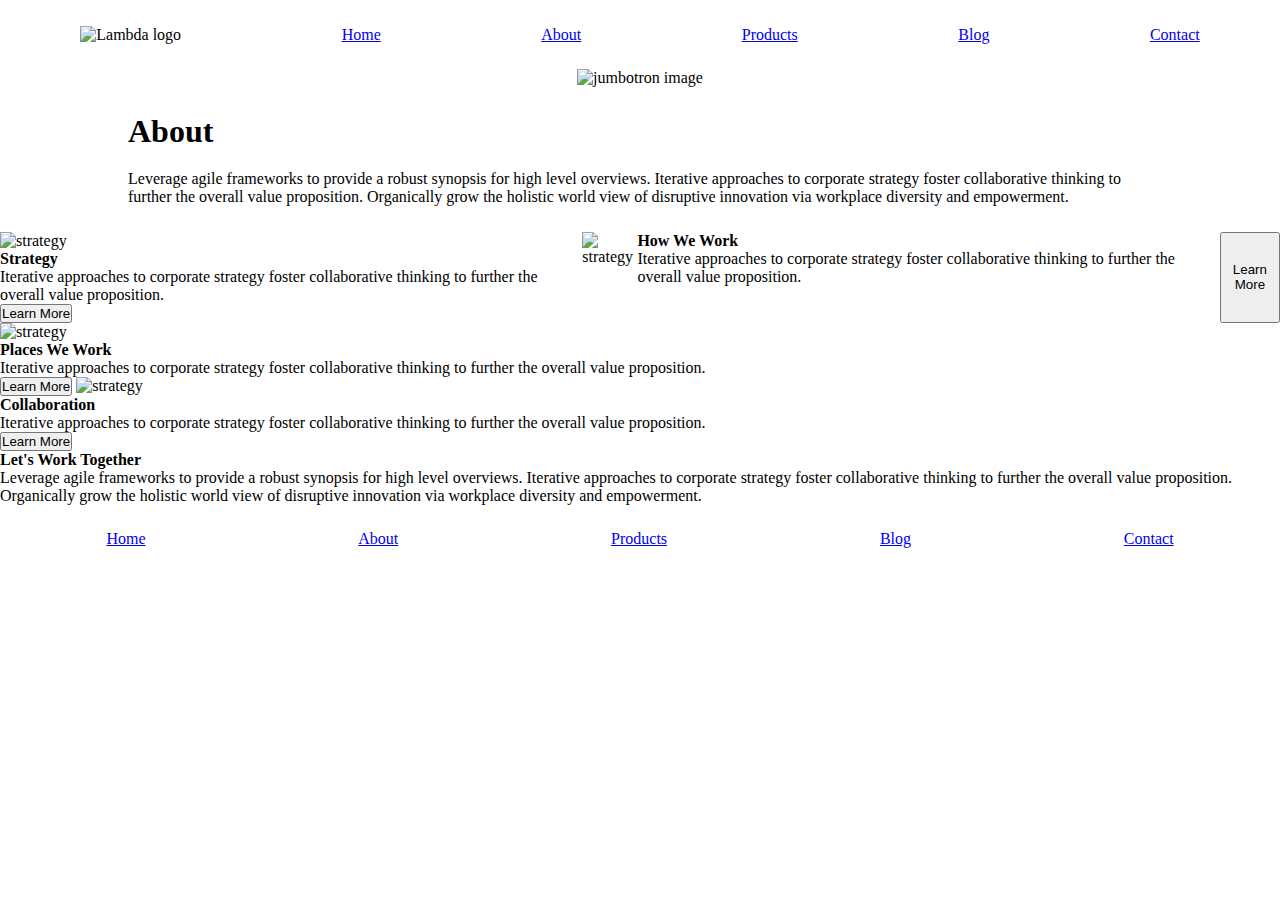
==== about.html @ d3ad11f3 "first attempt of Sprint Challenge" ====
<!DOCTYPE html>

<html lang="en">
  <head>
    <meta charset="utf-8" />

    <title>Sprint Challenge - About</title>

    <link
      href="https://fonts.googleapis.com/css?family=Roboto|Rubik"
      rel="stylesheet"
    />
    <link rel="stylesheet" href="css/about.css" />
  </head>

  <body>
    <div class="container about-page">
      <header>
        <nav>
          <img src="img/lambda-black.png" alt="Lambda logo" id="logo_img" />
          <a href="index.html">Home</a>
          <a href="#">About</a>
          <a href="#">Products</a>
          <a href="#">Blog</a>
          <a href="#">Contact</a>
        </nav>

        <div class="jumbo">
          <img src="img/jumbo-about.png" alt="jumbotron image" />
        </div>
      </header>

      <section class="about">
        <h1>About</h1>

        <p>
          Leverage agile frameworks to provide a robust synopsis for high level
          overviews. Iterative approaches to corporate strategy foster
          collaborative thinking to further the overall value proposition.
          Organically grow the holistic world view of disruptive innovation via
          workplace diversity and empowerment.
        </p>
      </section>

      <div class="strategy_work">
        <section class="strategy">
          <img src="img/about-plan.png" alt="strategy" />

          <h4>Strategy</h4>

          <p>
            Iterative approaches to corporate strategy foster collaborative
            thinking to further the overall value proposition.
          </p>

          <button>
            Learn More
          </button>
        </section>

        <img src="img/about-working.png" alt="strategy" />

        <section>
          <h4>How We Work</h4>

          <p>
            Iterative approaches to corporate strategy foster collaborative
            thinking to further the overall value proposition.
          </p>
        </section>

        <button>
          Learn More
        </button>
      </div>

      <img src="img/about-office.png" alt="strategy" />

      <section>
        <h4>Places We Work</h4>

        <p>
          Iterative approaches to corporate strategy foster collaborative
          thinking to further the overall value proposition.
        </p>
      </section>

      <button>
        Learn More
      </button>

      <img src="img/about-meeting.png" alt="strategy" />

      <section>
        <h4>Collaboration</h4>

        <p>
          Iterative approaches to corporate strategy foster collaborative
          thinking to further the overall value proposition.
        </p>
      </section>

      <button>
        Learn More
      </button>

      <section>
        <h4>Let's Work Together</h4>

        <p>
          Leverage agile frameworks to provide a robust synopsis for high level
          overviews. Iterative approaches to corporate strategy foster
          collaborative thinking to further the overall value proposition.
          Organically grow the holistic world view of disruptive innovation via
          workplace diversity and empowerment.
        </p>
      </section>

      <footer>
        <nav>
          <a href="index.html">Home</a>
          <a href="#">About</a>
          <a href="#">Products</a>
          <a href="#">Blog</a>
          <a href="#">Contact</a>
        </nav>
      </footer>
    </div>
    <!-- container -->
  </body>
</html>
---- css/about.css ----
* {
    box-sizing: border-box;
    margin: 0;
    padding: 0;
    max-width: 100%;
}

nav {
    display: flex;
    justify-content: space-around;
    margin-top:2%;
}

.jumbo {
    display: flex;
    justify-content: center;
    margin-top: 2%;
}

.about {
    margin-left: 10%;
    margin-right: 10%;
    margin-top: 2%;
    margin-bottom: 2%;

}

h1 {
    margin-bottom: 2%;
}

.strategy_work {
    display: flex;
    flex-direction: row;
    
}
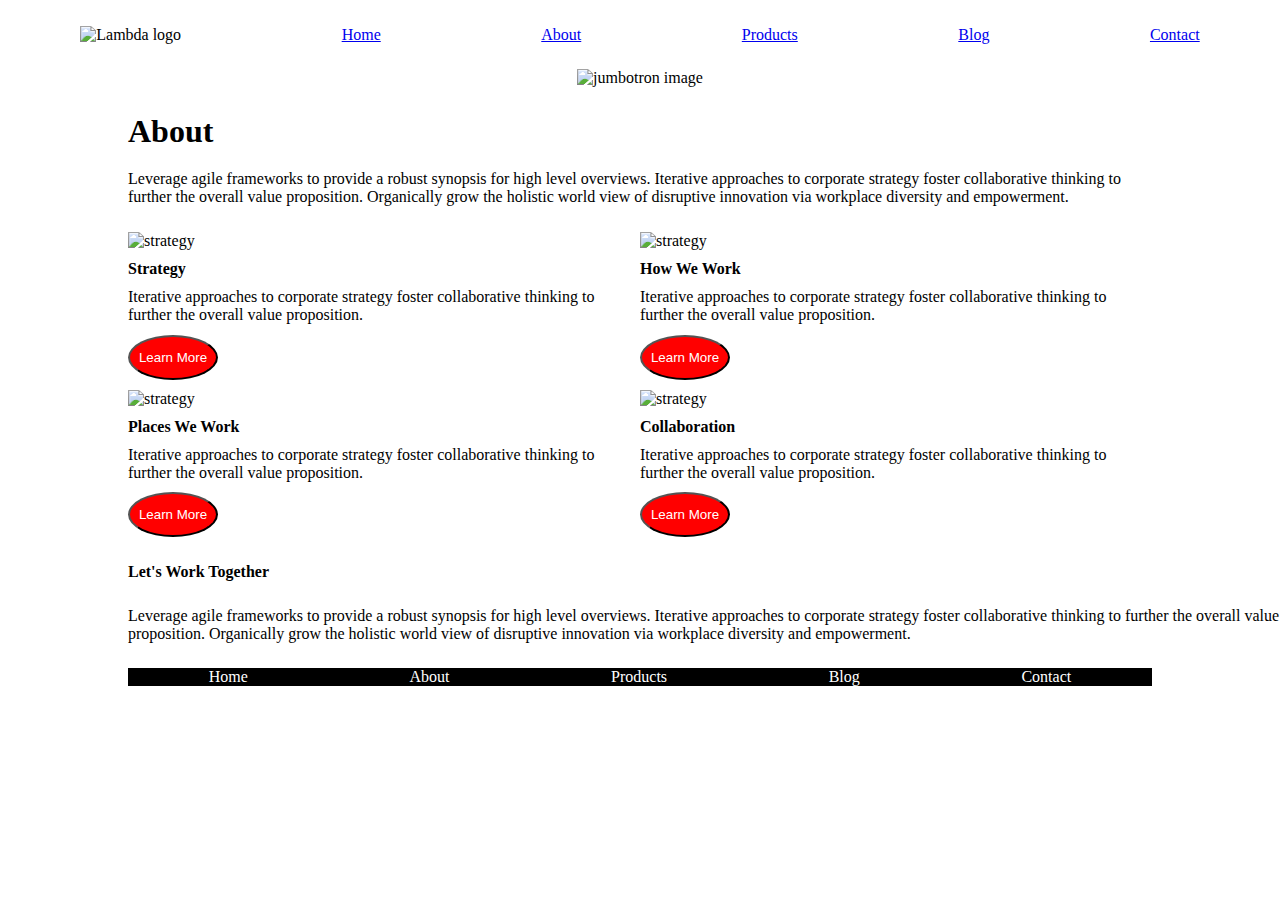
==== commit a1fa3f31: "mvp version of project" ====
--- a/about.html
+++ b/about.html
@@ -58,53 +58,49 @@
           </button>
         </section>
 
-        <img src="img/about-working.png" alt="strategy" />
-
-        <section>
+        <section class="how_work">
+          <img src="img/about-working.png" alt="strategy" />
           <h4>How We Work</h4>
 
           <p>
             Iterative approaches to corporate strategy foster collaborative
             thinking to further the overall value proposition.
           </p>
+          <button>
+            Learn More
+          </button>
+        </section>
+      </div>
+
+      <div class="places_collab">
+        <section class="places">
+          <img src="img/about-office.png" alt="strategy" />
+          <h4>Places We Work</h4>
+
+          <p>
+            Iterative approaches to corporate strategy foster collaborative
+            thinking to further the overall value proposition.
+          </p>
+          <button>
+            Learn More
+          </button>
         </section>
 
-        <button>
-          Learn More
-        </button>
+        <section class="collab">
+          <img src="img/about-meeting.png" alt="strategy" />
+          <h4>Collaboration</h4>
+
+          <p>
+            Iterative approaches to corporate strategy foster collaborative
+            thinking to further the overall value proposition.
+          </p>
+          <button>
+            Learn More
+          </button>
+        </section>
       </div>
 
-      <img src="img/about-office.png" alt="strategy" />
-
-      <section>
-        <h4>Places We Work</h4>
-
-        <p>
-          Iterative approaches to corporate strategy foster collaborative
-          thinking to further the overall value proposition.
-        </p>
-      </section>
-
-      <button>
-        Learn More
-      </button>
-
-      <img src="img/about-meeting.png" alt="strategy" />
-
-      <section>
-        <h4>Collaboration</h4>
-
-        <p>
-          Iterative approaches to corporate strategy foster collaborative
-          thinking to further the overall value proposition.
-        </p>
-      </section>
-
-      <button>
-        Learn More
-      </button>
-
-      <section>
+      <section class="work">
         <h4>Let's Work Together</h4>
 
         <p>
@@ -117,7 +113,7 @@
       </section>
 
       <footer>
-        <nav>
+        <nav class="footer_nav">
           <a href="index.html">Home</a>
           <a href="#">About</a>
           <a href="#">Products</a>
--- a/css/about.css
+++ b/css/about.css
@@ -34,3 +34,112 @@
     flex-direction: row;
     
 }
+
+.strategy {
+    margin-left: 10%;
+    width: 50%;
+}
+
+.strategy h4 {
+    margin-top: 2%;
+    margin-bottom: 2%;
+}
+
+.strategy p {
+    margin-bottom: 2%;
+}
+
+button {
+    border-radius: 50%;
+    background-color: red;
+    height: 45px;
+    width: 90px;
+    color: white;
+}
+
+button:hover {
+    background-color: greenyellow;
+    cursor: pointer;
+    color: black;
+}
+
+.how_work {
+    margin-right: 10%;
+    width: 50%;
+}
+
+.how_work h4 {
+    margin-top: 2%;
+    margin-bottom: 2%;
+}
+
+.how_work p {
+    margin-bottom: 2%;
+}
+
+.places_collab {
+    display: flex;
+    flex-direction: row;
+}
+
+.places {
+    margin-left: 10%;
+    width: 50%;
+}
+
+.places h4 {
+    margin-top: 2%;
+    margin-bottom: 2%;
+}
+
+.places p {
+    margin-bottom: 2%;
+}
+
+.places img {
+    margin-top: 2%;
+}
+
+.collab {
+    margin-right: 10%;
+    width: 50%;
+}
+
+.collab h4 {
+    margin-top: 2%;
+    margin-bottom: 2%;
+}
+
+.collab p {
+    margin-bottom: 2%;
+}
+
+.collab img {
+    margin-top: 2%;
+}
+
+.work h4 {
+    margin-top: 2%;
+    margin-bottom: 2%;
+    margin-left: 10%;;
+    
+}
+
+.work p {
+    margin-left: 10%;
+}
+
+.footer_nav {
+    display: inline-flex;
+    background: black;
+    width: 80%;
+    justify-content: space-around;
+    margin-left: 10%;
+    
+}
+
+.footer_nav a {
+    color: white;
+    text-decoration: none;
+
+}
